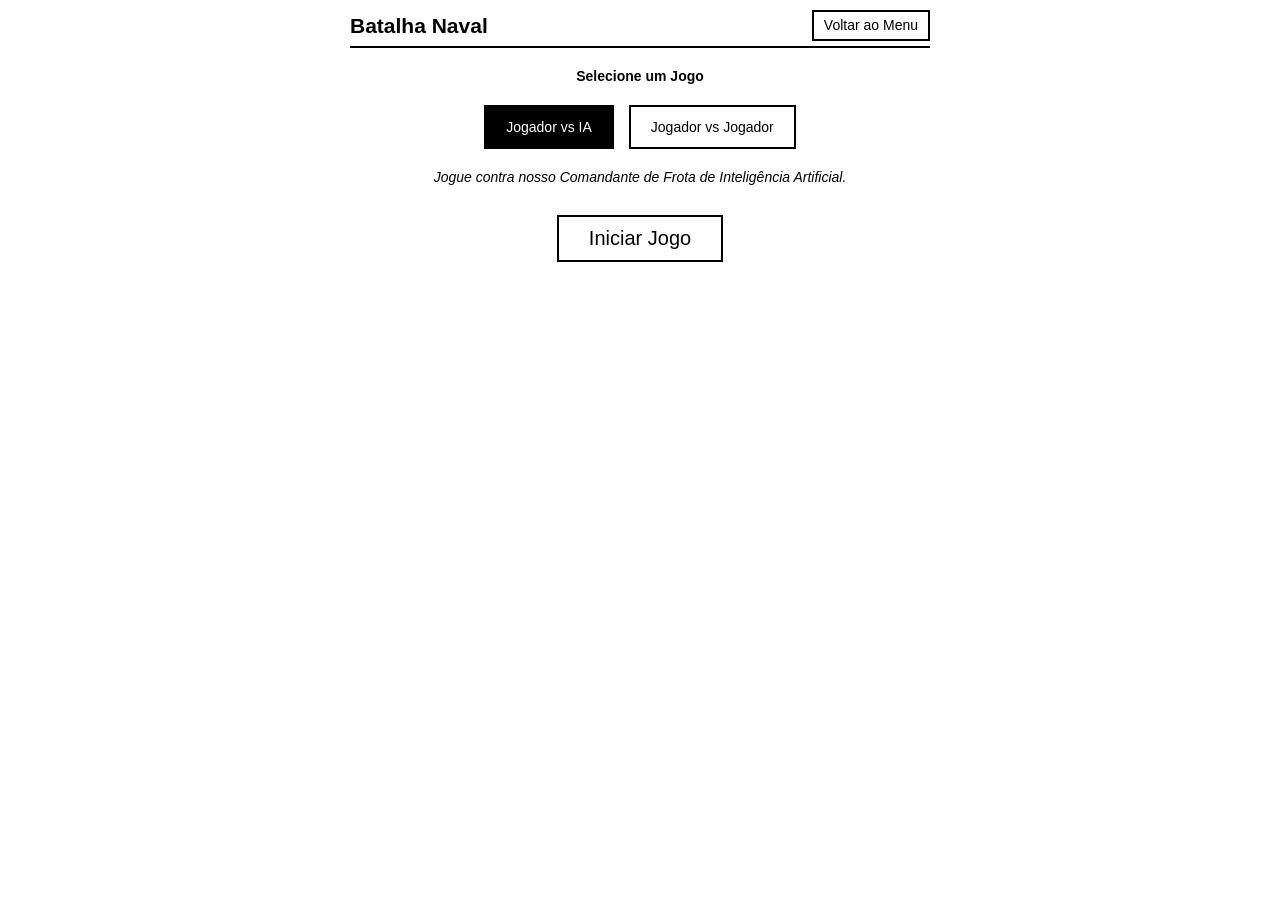
==== battleship.html @ 29db9ac8 "initial commit" ====
<!DOCTYPE html>
<html lang="en" manifest="manifest.appcache">
<head>
    <meta charset="UTF-8">
    <meta name="viewport" content="width=device-width, initial-scale=1.0">
    <meta http-equiv="Cache-Control" content="no-cache, no-store, must-revalidate">
    <meta http-equiv="Pragma" content="no-cache">
    <meta http-equiv="Expires" content="0">
    <title data-i18n="battleship_title">Batalha Naval</title>
    <link rel="stylesheet" href="css/style.css?v=6">
</head>
<body>
    <div class="container">
        <header>
            <h1 data-i18n="battleship_title">Batalha Naval</h1>
            <a href="index.html" class="btn" data-i18n="back_menu" style="margin-left: auto;">Menu</a>
        </header>

        <main>
            <!-- SETUP SCREEN: Select Mode -->
            <div id="setup-screen" style="text-align: center; margin-top: 20px;">
                <h2 data-i18n="select_game">Selecione o Modo</h2>
                <div class="mode-selector" style="margin: 20px 0;">
                    <button class="btn" id="btn-pve" data-i18n="mode_pve" onclick="selectMode('pve')">Jogador vs IA</button>
                    <button class="btn" id="btn-pvp" data-i18n="mode_pvp" onclick="selectMode('pvp')">Jogador vs Jogador</button>
                </div>
                
                <p id="diff-desc-text" style="margin-bottom: 30px; font-style: italic;"></p>

                <button class="btn" data-i18n="btn_start" onclick="startSetup()" style="font-size: 20px; padding: 10px 30px; display:none;" id="btn-start-mode">Iniciar</button>
            </div>

            <!-- PASS DEVICE SCREEN -->
            <div id="pass-screen" style="display: none; text-align: center; margin-top: 50px;">
                <h2 id="pass-title">Pass!</h2>
                <p data-i18n="pass_device" style="margin: 20px 0;">Passe o dispositivo.</p>
                <button class="btn" data-i18n="btn_ready" onclick="acknowledgePass()" style="font-size: 20px; padding: 10px 30px;">Estou Pronto</button>
            </div>

            <!-- FLEET PLACEMENT SCREEN -->
            <div id="fleet-screen" style="display: none; text-align: center;">
                <h2 id="fleet-title">Frota</h2>
                <div class="battleship-board" id="fleet-board" style="margin-bottom: 20px;">
                    <!-- Board -->
                </div>
                <div class="controls">
                    <button class="btn" data-i18n="shuffle_fleet" onclick="shuffleCurrentFleet()">Embaralhar</button>
                    <button class="btn" data-i18n="confirm_fleet" onclick="confirmFleet()" style="background: black; color: white;">Confirmar</button>
                </div>
            </div>

            <!-- PLAYING SCREEN -->
            <div id="game-screen" style="display: none; text-align: center;">
                <div class="status-message" id="status-message" style="margin-bottom: 5px;"></div>
                
                <h3 data-i18n="enemy_fleet" style="margin: 5px 0 0 0; font-size: 16px;">Área de Ataque</h3>
                <div class="battleship-board" id="attack-board" style="margin-top: 0;">
                    <!-- Top Board (Enemy) -->
                </div>

                <h3 id="defense-title" style="margin: 15px 0 0 0; font-size: 16px;">Sua Frota</h3>
                <div class="battleship-board" id="defense-board" style="margin-top: 0;">
                    <!-- Bottom Board (Self) -->
                </div>

                <div class="controls" id="post-game-controls" style="display: none; margin-top: 20px;">
                    <button class="btn" data-i18n="play_again" onclick="resetToMenu()">Jogar Novamente</button>
                </div>
            </div>
        </main>
    </div>
    <script src="js/lang.js?v=6"></script>
    <script src="js/battleship.js?v=6"></script>
</body>
</html>
---- css/style.css ----
/* Kindle optimized styles */
:root {
    --bg-color: #ffffff;
    --text-color: #000000;
    --border-color: #000000;
    --hover-bg: #e0e0e0;
}

* {
    -webkit-box-sizing: border-box;
    -moz-box-sizing: border-box;
    box-sizing: border-box;
    margin: 0;
    padding: 0;
    -webkit-tap-highlight-color: transparent;
    -webkit-tap-highlight-color: rgba(0, 0, 0, 0);
}

html,
body {
    height: 100%;
    background-color: white;
    color: black;
    font-family: sans-serif;
    line-height: 1.2;
    font-size: 14px;
    -webkit-font-smoothing: none;
    -moz-osx-font-smoothing: grayscale;
    text-rendering: optimizeSpeed;
    /* Best for E-ink */
}

.container {
    max-width: 600px;
    margin: 0 auto;
    padding: 10px;
    background: white;
}

header {
    display: flex;
    justify-content: space-between;
    align-items: center;
    border-bottom: 2px solid black;
    padding-bottom: 5px;
    margin-bottom: 10px;
}

.lang-selector button {
    font-size: 12px;
    padding: 5px;
    margin-left: 5px;
    background: white;
    color: black;
    border: 2px solid black;
    cursor: pointer;
}

main {
    margin-top: 10px;
}

.game-list {
    list-style: none;
    margin-top: 10px;
}

.game-list li {
    margin-bottom: 15px;
}

.game-card {
    display: block;
    text-decoration: none;
    color: black;
    border: 2px solid black;
    padding: 15px;
    background-color: white;
}

h1 {
    font-size: 1.5em;
    margin-bottom: 0px;
}

h2,
h3 {
    font-size: 14px;
    margin-bottom: 3px;
}

.btn {
    display: inline-block;
    padding: 5px 10px;
    font-size: 14px;
    background: white;
    color: black;
    border: 2px solid black;
    text-decoration: none;
    cursor: pointer;
    text-align: center;
}

.clearfix {
    clear: both;
    display: block;
    height: 0;
    margin: 0;
    padding: 0;
}

/* Modal specific */
.modal-overlay {
    position: absolute;
    top: 0;
    left: 0;
    width: 100%;
    height: 100%;
    background-color: rgba(255, 255, 255, 0.95);
    text-align: center;
    z-index: 1000;
}

.modal-content {
    border: 5px solid black;
    background: white;
    padding: 20px;
    margin: 40px auto;
    width: 280px;
}

.modal-content p {
    font-size: 18px;
    font-weight: bold;
    margin-bottom: 20px;
}

/* Tic Tac Toe specific */
.board {
    -webkit-box-sizing: content-box;
    -moz-box-sizing: content-box;
    box-sizing: content-box;
    width: 273px;
    margin: 10px auto;
    background: black;
    border: 3px solid black;
    padding: 1px 0 0 1px;
}

.cell {
    float: left;
    width: 90px;
    height: 90px;
    margin: 0 1px 1px 0;
    background: white;
    text-align: center;
    line-height: 90px;
    font-size: 40px;
    font-weight: bold;
    cursor: pointer;
}

.scores {
    display: flex;
    justify-content: space-around;
    font-size: 16px;
    margin-bottom: 4px;
}

.controls {
    text-align: center;
    margin-top: 4px;
}

.controls .btn {
    margin: 2px;
}

.status-message {
    text-align: center;
    font-weight: bold;
    font-size: 16px;
    margin: 2px 0;
}

.mode-selector {
    display: flex;
    justify-content: center;
    gap: 15px; /* Increased from 10px */
    margin-bottom: 20px; /* Increased from 10px */
}

.mode-selector .btn {
    margin: 0;
    padding: 12px 20px; /* Make buttons physically larger for touch */
}

/* Memory specific */
.memory-board {
    -webkit-box-sizing: content-box;
    -moz-box-sizing: content-box;
    box-sizing: content-box;
    width: 440px;
    margin: 4px auto 10px auto;
}

.memory-card {
    float: left;
    width: 100px;
    height: 100px;
    margin: 5px;
    background: white;
    border: 3px solid black;
    text-align: center;
    line-height: 100px;
    font-size: 44px;
    font-weight: bold;
    cursor: pointer;
    user-select: none;
}

.memory-card.hidden {
    background: black;
    color: black;
    /* Hide text */
}

.memory-card.matched {
    background: white;
    border-color: #888;
    color: #888;
    cursor: default;
}

/* Sudoku specific */
.sudoku-board {
    -webkit-box-sizing: content-box;
    -moz-box-sizing: content-box;
    box-sizing: content-box;
    width: 319px;
    margin: 10px auto;
    background: black;
    border: 3px solid black;
    padding: 1px 0 0 1px;
}

.sudoku-cell {
    float: left;
    width: 34px;
    height: 34px;
    margin-right: 1px;
    margin-bottom: 1px;
    background: white;
    text-align: center;
    line-height: 34px;
    font-size: 20px;
    font-weight: bold;
    cursor: pointer;
    user-select: none;
}

/* Thicker gaps for 3x3 blocks */
.sudoku-cell.border-right {
    margin-right: 3px;
}

.sudoku-cell.border-bottom {
    margin-bottom: 3px;
}

.sudoku-cell.selected {
    background: black;
    color: white;
}

.sudoku-cell.given {
    background: #ccc;
    cursor: default;
}

.sudoku-cell.error {
    color: white;
    background: black;
}

.numpad {
    width: 320px;
    margin: 10px auto;
    text-align: center;
}

.numpad .btn {
    float: left;
    width: 48px;
    height: 36px;
    margin: 6px;
    padding: 0;
    line-height: 36px;
    font-size: 18px;
}

.numpad .btn:last-child {
    width: 48px;
    font-size: 12px;
}

/* Battleship specific */
.battleship-board {
    -webkit-box-sizing: content-box;
    -moz-box-sizing: content-box;
    box-sizing: content-box;
    width: 320px;
    margin: 10px auto;
    background: black;
    border: 3px solid black;
    padding: 1px 0 0 1px;
}

.battleship-cell {
    float: left;
    width: 30px;
    height: 30px;
    margin: 0 1px 1px 0;
    background: white;
    text-align: center;
    line-height: 30px;
    font-size: 18px;
    font-weight: bold;
    cursor: pointer;
    user-select: none;
}

.battleship-cell.hit {
    background: black;
    color: white;
}

.battleship-cell.miss {
    color: #666;
    background: white;
}

/* Word Search specific */
.wordsearch-board {
    -webkit-box-sizing: content-box;
    -moz-box-sizing: content-box;
    box-sizing: content-box;
    width: 320px;
    margin: 10px auto;
    background: black;
    border: 3px solid black;
    padding: 1px 0 0 1px;
}

.wordsearch-cell {
    float: left;
    width: 30px;
    height: 30px;
    margin: 0 1px 1px 0;
    background: white;
    text-align: center;
    line-height: 30px;
    font-size: 18px;
    font-weight: bold;
    cursor: pointer;
    user-select: none;
}

.wordsearch-cell.found {
    background: black;
    color: white;
}

.wordsearch-list {
    text-align: center;
    margin-top: 10px;
    font-size: 16px;
}

.wordsearch-list span {
    display: inline-block;
    margin: 0 5px;
}

.wordsearch-list span.found-word {
    text-decoration: line-through;
    color: #888;
}

/* Hangman specific */
.hangman-drawing {
    width: 320px;
    height: 140px;
    margin: 10px auto;
    border: 2px solid black;
    font-family: monospace;
    font-size: 18px;
    white-space: pre;
    text-align: left;
    padding-top: 10px;
    padding-left: 110px;
}

.hangman-word {
    font-size: 28px;
    text-align: center;
    letter-spacing: 4px;
    margin: 15px 0;
    font-weight: bold;
}

.hangman-kb {
    width: 320px;
    margin: 0 auto;
    text-align: center;
}

.hangman-kb .btn {
    float: left;
    width: 35px;
    height: 35px;
    margin: 2px;
    padding: 0;
    line-height: 35px;
    font-size: 16px;
    font-weight: bold;
}

.hangman-kb .btn.used {
    background: #ccc;
    color: white;
    cursor: default;
    pointer-events: none;
}
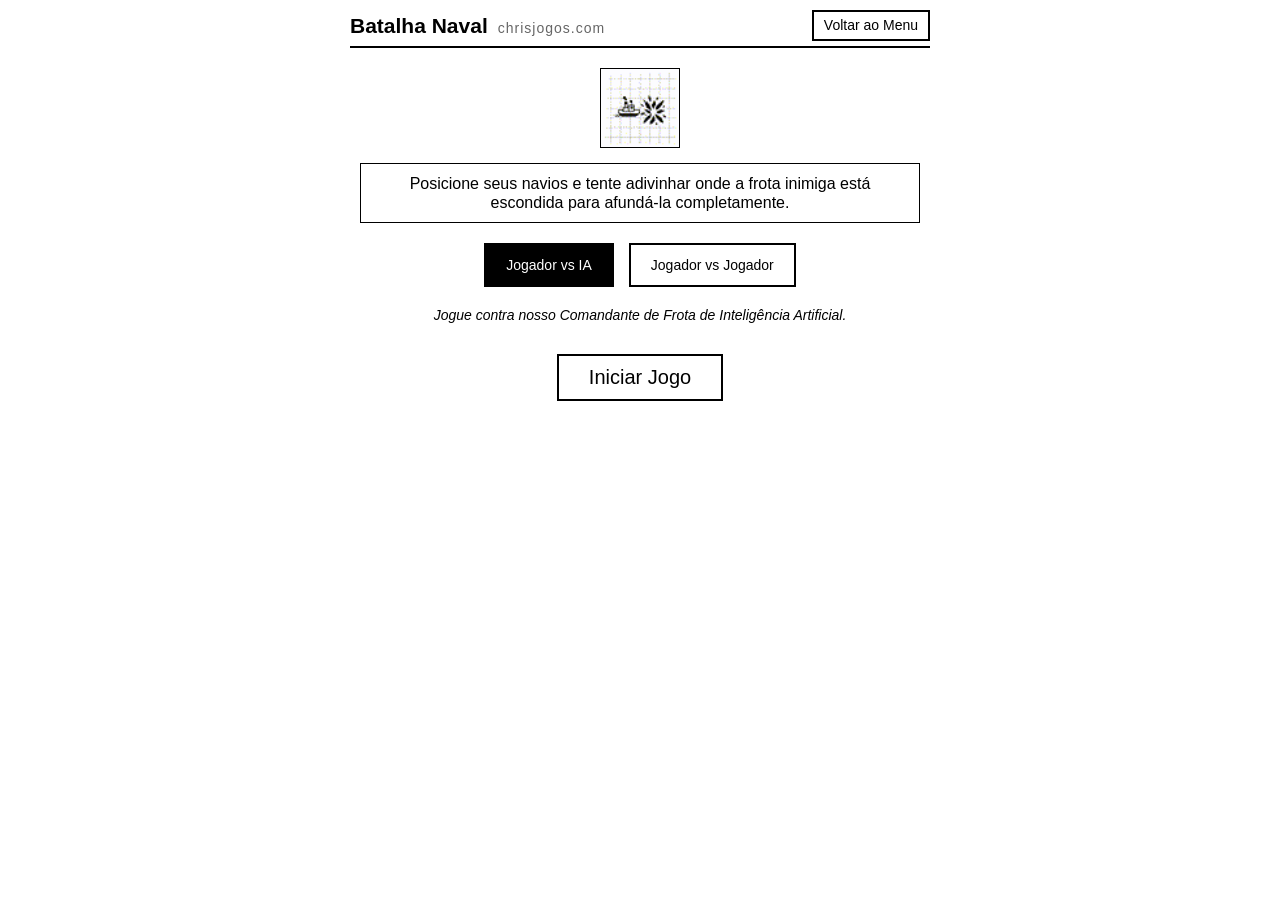
==== commit e14423b3: "first commit" ====
--- a/battleship.html
+++ b/battleship.html
@@ -6,20 +6,27 @@
     <meta http-equiv="Cache-Control" content="no-cache, no-store, must-revalidate">
     <meta http-equiv="Pragma" content="no-cache">
     <meta http-equiv="Expires" content="0">
+    <meta name="description" content="Play Battleship (Batalha Naval) optimized for Amazon Kindle E-Readers. By Christopher Ravailhe (chrisjogos.com).">
+    <meta name="keywords" content="Battleship, Batalha Naval, Kindle Game, E-Ink">
+    <meta name="author" content="Christopher Ravailhe">
     <title data-i18n="battleship_title">Batalha Naval</title>
-    <link rel="stylesheet" href="css/style.css?v=6">
+    <link rel="stylesheet" href="css/style.css?v=17">
 </head>
 <body>
     <div class="container">
         <header>
-            <h1 data-i18n="battleship_title">Batalha Naval</h1>
-            <a href="index.html" class="btn" data-i18n="back_menu" style="margin-left: auto;">Menu</a>
+            <div style="display: flex; align-items: baseline;">
+                <h1 data-i18n="battleship_title">Batalha Naval</h1>
+                <span class="brand-text">chrisjogos.com</span>
+            </div>
+            <a href="index.html" class="btn" data-i18n="back_menu">Menu</a>
         </header>
 
         <main>
             <!-- SETUP SCREEN: Select Mode -->
             <div id="setup-screen" style="text-align: center; margin-top: 20px;">
-                <h2 data-i18n="select_game">Selecione o Modo</h2>
+                <img src="img/thumb_battleship.png" class="detail-thumb" alt="">
+                <p data-i18n="battleship_rules" style="margin: 15px 10px; font-size: 16px; border: 1px solid black; padding: 10px;"></p>
                 <div class="mode-selector" style="margin: 20px 0;">
                     <button class="btn" id="btn-pve" data-i18n="mode_pve" onclick="selectMode('pve')">Jogador vs IA</button>
                     <button class="btn" id="btn-pvp" data-i18n="mode_pvp" onclick="selectMode('pvp')">Jogador vs Jogador</button>
--- a/css/style.css
+++ b/css/style.css
@@ -38,12 +38,24 @@
 }
 
 header {
+    display: table;
+    /* Fallback */
+    display: -webkit-flex;
     display: flex;
-    justify-content: space-between;
+    -webkit-justify-content: space-between;
+    justify-content: space-between; /* Brand Left, Button Right */
+    -webkit-align-items: center;
     align-items: center;
     border-bottom: 2px solid black;
     padding-bottom: 5px;
-    margin-bottom: 10px;
+    margin-bottom: 15px;
+}
+
+.brand-text {
+    font-size: 1em;
+    color: #666;
+    letter-spacing: 1px;
+    margin-left: 10px;
 }
 
 .lang-selector button {
@@ -69,13 +81,73 @@
     margin-bottom: 15px;
 }
 
+.game-list {
+    list-style: none;
+    padding: 0;
+    margin: 0;
+    display: table;
+    /* Fallback */
+    display: -webkit-flex;
+    display: flex;
+    -webkit-flex-wrap: wrap;
+    flex-wrap: wrap;
+    -webkit-justify-content: space-between;
+    justify-content: space-between;
+}
+
+.game-list li {
+    width: 31%;
+    /* 3 per line with spacing */
+    margin-bottom: 15px;
+    display: inline-block;
+    /* Fallback */
+    vertical-align: top;
+}
+
 .game-card {
-    display: block;
     text-decoration: none;
     color: black;
+    display: block;
+    padding: 10px 5px;
     border: 2px solid black;
-    padding: 15px;
-    background-color: white;
+    text-align: center;
+    height: 100%;
+    box-sizing: border-box;
+}
+
+.game-thumb {
+    width: 70px;
+    height: 70px;
+    margin: 0 auto 5px auto;
+    border: 1px solid #000;
+    display: block;
+}
+
+.game-info {
+    display: block;
+}
+
+.game-card h3 {
+    margin: 2px 0;
+    font-size: 14px;
+    /* Smaller for grid */
+    font-weight: bold;
+}
+
+.game-card p {
+    margin: 0;
+    font-size: 11px;
+    /* Smaller for grid */
+    color: #333;
+    line-height: 1.1;
+}
+
+.detail-thumb {
+    width: 80px;
+    height: 80px;
+    margin: 0 auto 15px auto;
+    border: 1px solid #000;
+    display: block;
 }
 
 h1 {
@@ -186,13 +258,16 @@
 .mode-selector {
     display: flex;
     justify-content: center;
-    gap: 15px; /* Increased from 10px */
-    margin-bottom: 20px; /* Increased from 10px */
+    gap: 15px;
+    /* Increased from 10px */
+    margin-bottom: 20px;
+    /* Increased from 10px */
 }
 
 .mode-selector .btn {
     margin: 0;
-    padding: 12px 20px; /* Make buttons physically larger for touch */
+    padding: 12px 20px;
+    /* Make buttons physically larger for touch */
 }
 
 /* Memory specific */
@@ -431,4 +506,69 @@
     color: white;
     cursor: default;
     pointer-events: none;
+}
+
+/* Animation for victory */
+@keyframes victory-flash {
+    0% {
+        background-color: white;
+        color: black;
+    }
+
+    50% {
+        background-color: black;
+        color: white;
+    }
+
+    100% {
+        background-color: white;
+        color: black;
+    }
+}
+
+.victory-flash {
+    -webkit-animation: victory-flash 0.4s steps(2, start) 3;
+    animation: victory-flash 0.4s steps(2, start) 3;
+}
+
+.block-completed {
+    background-color: #ddd !important;
+}
+
+/* Mobile Responsive Zooming */
+/* This targets modern smartphones with high DPI but small physical widths */
+@media screen and (max-width: 500px) {
+    .container {
+        /* Aggressive scaling for mobile */
+        transform: scale(1.6);
+        transform-origin: top center;
+        margin-bottom: 60vh;
+        /* Create space for the scaled content height */
+    }
+
+    header {
+        margin-bottom: 20px;
+    }
+
+    /* Adjust game boards to fit the scaled container on narrow screens */
+    .board,
+    .memory-board,
+    .sudoku-board,
+    .battleship-board,
+    .wordsearch-board,
+    .hangman-kb {
+        transform: scale(0.85);
+        transform-origin: top center;
+    }
+
+    /* Buttons need to be even larger for big fingers */
+    .btn,
+    .game-card {
+        padding: 15px;
+        font-size: 16px;
+    }
+
+    body {
+        overflow-x: hidden;
+    }
 }
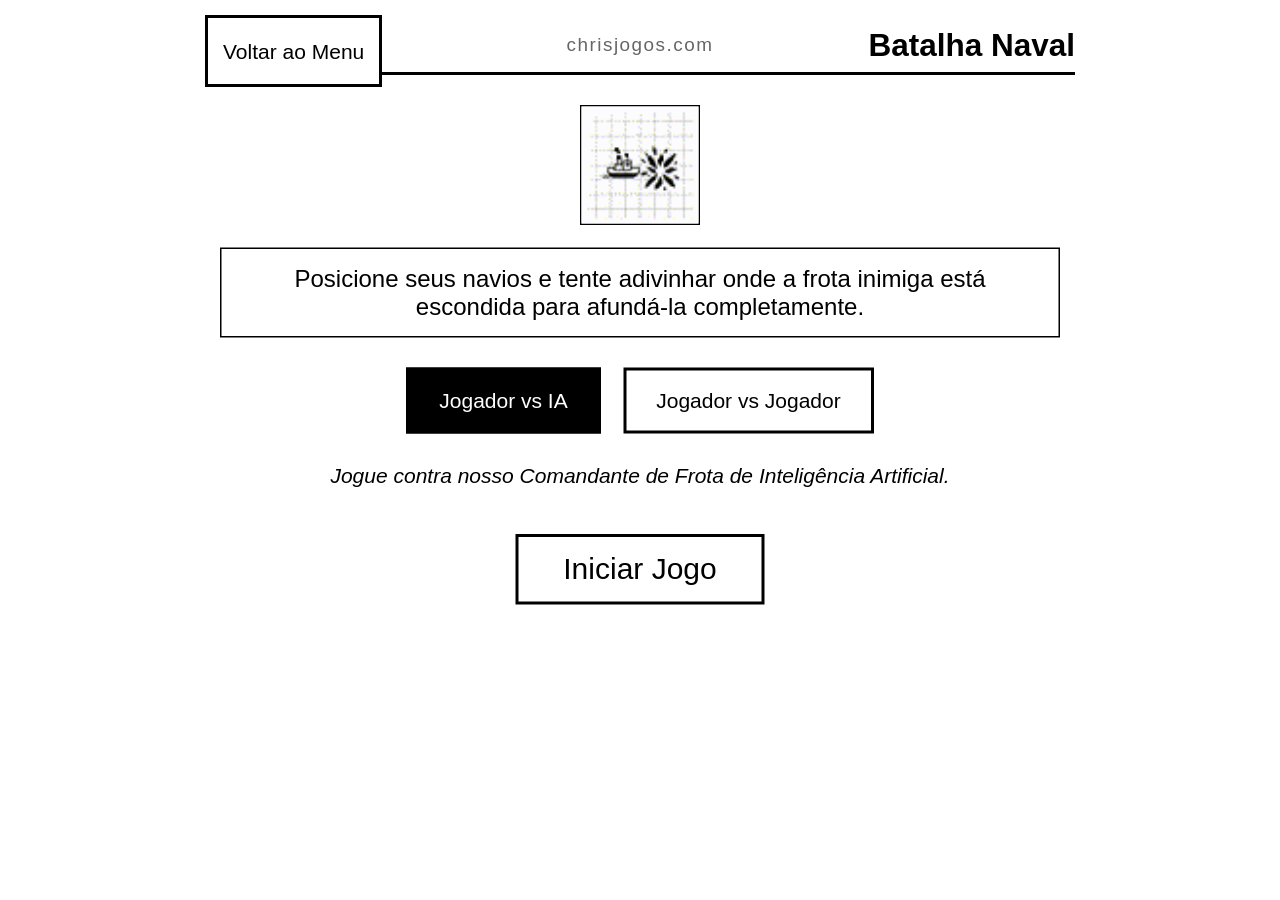
==== commit 26db4ae9: "refactor: Update header layout across all pages and introduce dynamic container scaling via JavaScri" ====
--- a/battleship.html
+++ b/battleship.html
@@ -15,11 +15,13 @@
 <body>
     <div class="container">
         <header>
-            <div style="display: flex; align-items: baseline;">
+            <div class="header-left">
+                <a href="index.html" class="btn" data-i18n="back_menu" style="padding: 2px 10px;">Menu</a>
+            </div>
+            <span class="brand-text">chrisjogos.com</span>
+            <div class="header-right">
                 <h1 data-i18n="battleship_title">Batalha Naval</h1>
-                <span class="brand-text">chrisjogos.com</span>
             </div>
-            <a href="index.html" class="btn" data-i18n="back_menu">Menu</a>
         </header>
 
         <main>
@@ -78,5 +80,6 @@
     </div>
     <script src="js/lang.js?v=6"></script>
     <script src="js/battleship.js?v=6"></script>
+    <script src="js/scale.js?v=1"></script>
 </body>
 </html>
--- a/css/style.css
+++ b/css/style.css
@@ -38,24 +38,46 @@
 }
 
 header {
-    display: table;
-    /* Fallback */
-    display: -webkit-flex;
-    display: flex;
-    -webkit-justify-content: space-between;
-    justify-content: space-between; /* Brand Left, Button Right */
-    -webkit-align-items: center;
-    align-items: center;
+    display: block;
+    position: relative;
     border-bottom: 2px solid black;
     padding-bottom: 5px;
     margin-bottom: 15px;
+    height: 40px;
+    /* Force height for absolute positioning of children */
+    line-height: 40px;
+}
+
+.header-left {
+    position: absolute;
+    left: 0;
+    top: 0;
 }
 
 .brand-text {
-    font-size: 1em;
+    position: absolute;
+    left: 50%;
+    top: 0;
+    -webkit-transform: translateX(-50%);
+    transform: translateX(-50%);
+    font-size: 0.9em;
     color: #666;
     letter-spacing: 1px;
-    margin-left: 10px;
+    margin: 0;
+}
+
+.header-right {
+    position: absolute;
+    right: 0;
+    top: 0;
+    display: flex;
+    align-items: baseline;
+}
+
+h1 {
+    font-size: 1.2em;
+    margin-bottom: 0px;
+    text-align: right;
 }
 
 .lang-selector button {
@@ -539,11 +561,10 @@
 /* This targets modern smartphones with high DPI but small physical widths */
 @media screen and (max-width: 500px) {
     .container {
-        /* Aggressive scaling for mobile */
-        transform: scale(1.6);
+        /* JS scale.js now handles dynamic scaling instead of this fixed 1.6 */
+        /* transform: scale(1.6); */
         transform-origin: top center;
-        margin-bottom: 60vh;
-        /* Create space for the scaled content height */
+        /* margin-bottom: 60vh; */
     }
 
     header {
@@ -551,6 +572,7 @@
     }
 
     /* Adjust game boards to fit the scaled container on narrow screens */
+    /* Many games have internal board scaling that we should keep if they are still too big */
     .board,
     .memory-board,
     .sudoku-board,
